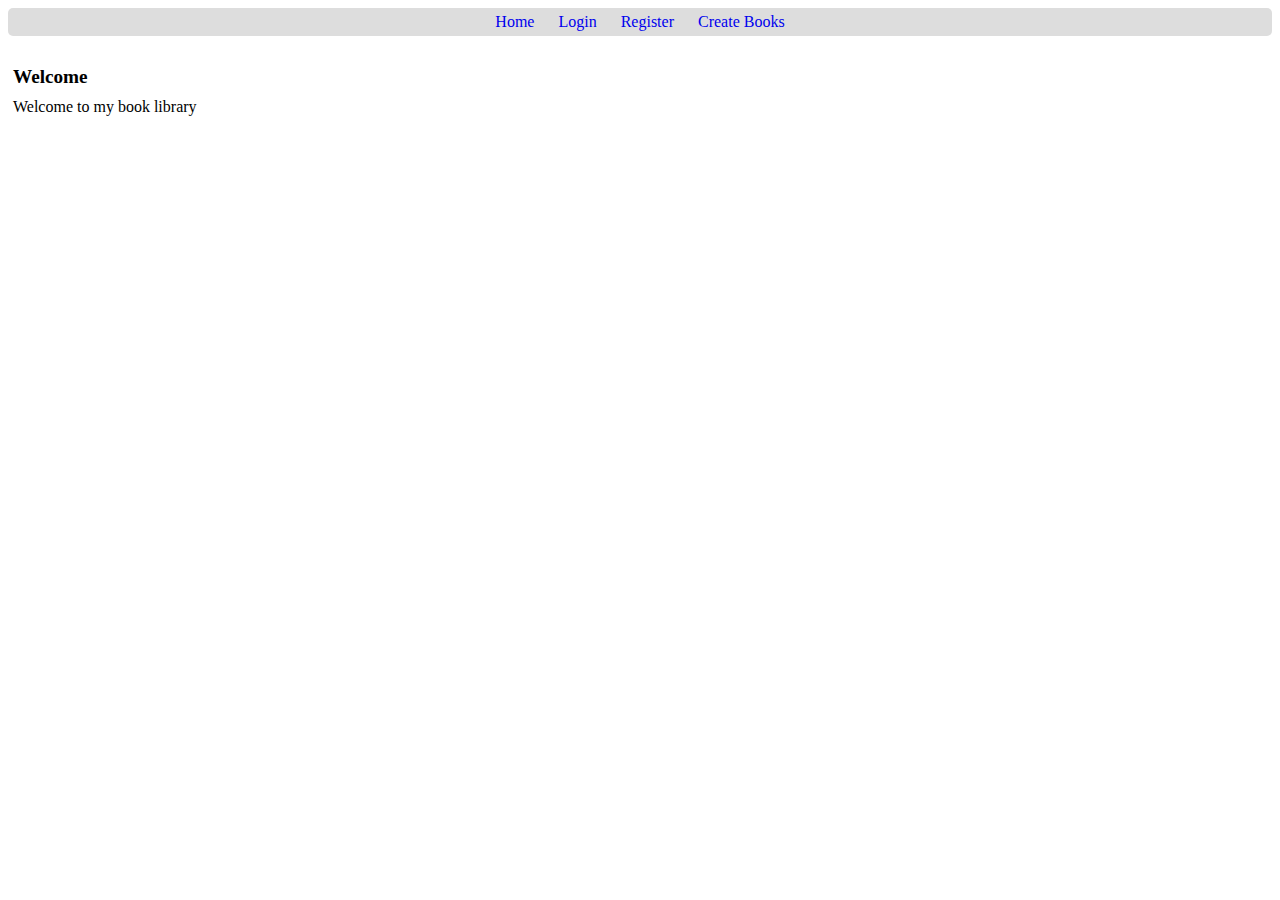
==== JSBookLibrary/books.html @ 4c9793d0 ":)" ====
<!DOCTYPE html>
<html lang="en">
<head>
    <meta charset="UTF-8">
    <title>Books Library</title>
    <link rel="stylesheet" type="text/css" href="styles/style.css"/>
    <script src="libraries/jquery-3.0.0.min.js"></script>
    <script src="libraries/books.js"></script>

</head>
<body>
<header>
    <a href="#" id="link-home">Home</a>
    <a href="#" id="link-login">Login</a>
    <a href="#" id="link-register">Register</a>
    <a href="#" id="link-list-books">List Books</a>
    <a href="#" id="link-create-books">Create Books</a>
    <a href="#" id="link-logout">Logout</a>

</header>
<main>
    <section id="loadingBox">Loading...</section>
    <section id="infoBox">Info</section>
    <section id="errorBox">Error..</section>
    <section id="viewHome">
        <h1>Welcome</h1>
        <div>Welcome to my book library</div>
    </section>
    <section id="viewLogin">
        <h1>Please login</h1>
            <form id="formLogin">
            <div>Username:</div>
            <div><input type="text" id="loginUser" required="true"/></div>
            <h1>Password:</h1>
            <div><input type="password" id="loginPass" required="true"/></div>
            <div><input type="submit" value="Login"/></div>
        </form>
    </section>

    <section id="viewRegister">
        <h1>Please register</h1>
            <form id="formRegister">
            <div>Username:</div>
            <div><input type="text" id="registerUser" required="true"/></div>
            <h1>Password:</h1>
            <div><input type="password" id="registerPass" required="true"/></div>
            <div><input type="submit" value="Register"/></div>
        </form>
    </section>
    <section id="viewListBook">
        <h1>Books</h1>
        <div id="books"></div>

    </section>
    <section id="viewCreateBook">
        <h1>Create new book</h1>
        <form id="form-createBook" style="display: none;">
            <div>Title:</div>
            <div><input type="text" id="bookTitle" requared/></div>
            <div>Author:</div>
            <div><input type="text" id="bookAuthor" requared/></div>
            <div>Description:</div>
            <div><textarea id="book-description" rows="10" required style="resize: none"></textarea> </div>
            <div><input type="submit" value="Create Book"/></div>
        </form>
    </section>
</main>
<footer>


</footer>
</body>
</html>
---- JSBookLibrary/styles/style.css ----
header {
    border-radius: 5px;
    background: #DDD;
    padding: 5px 10px;
    text-align: center;
}
header a {
    text-decoration: none;
    padding: 10px 10px;
    border-radius: 5px;

}
header a:hover {
    background: #AAA;
}

main > section {
    display: none;
    padding: 20px 5px;
}
section h1{
    margin: 10px 0;
    font-size: 1.2em;
}

#loadingBox #errorBox #infoBox {
    border-radius: 5px;
    padding: 5px 10px;
    width: 80%;
    text-align: center;
    margin: 20px auto;
}
#loadingBox{
    background-color: aquamarine;
}
#infoBox {
    background-color: green;
}
#errorBox{
    background-color: red;
}
#menu {
    background: #DDD;
    text-align: center;
    padding: 5px;
    line-height: 1.5;
    border-radius: 5px;
}
#menu a{
    display:none;
    text-decoration: none;
    padding: 5px;
    border-radius: 5px;
}
#menu a:hover{
    background: #BBB;
}
#commentsTableRow {
    background-color: white;
}
table {
    margin: auto;
    background: #d1ff62;
    
}

table th, table td {
    padding: 5px 10px;
}
.commentRow {
    display: none;
    color: white;
}
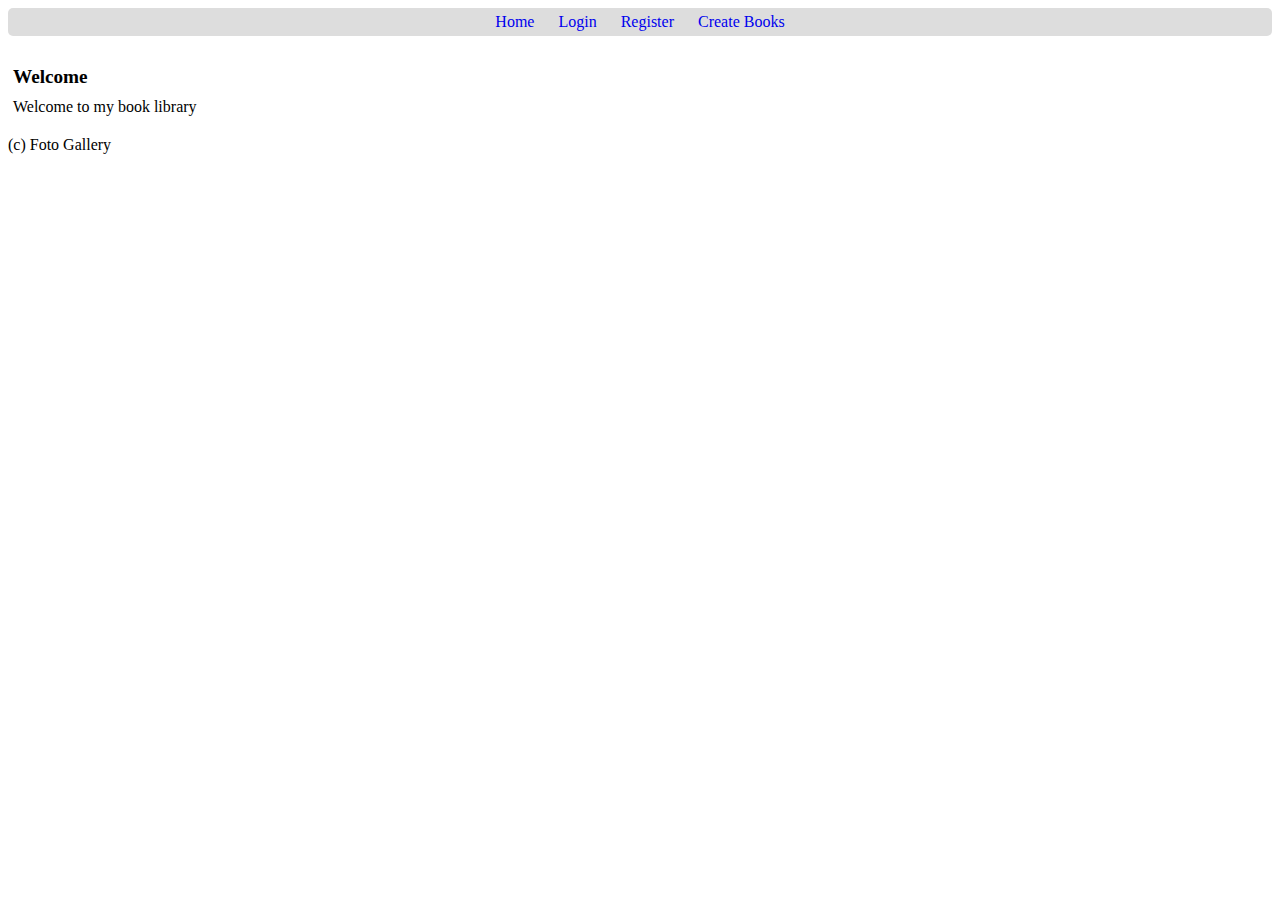
==== commit c87bf9ac: "da" ====
--- a/JSBookLibrary/books.html
+++ b/JSBookLibrary/books.html
@@ -66,7 +66,7 @@
     </section>
 </main>
 <footer>
-
+(c) Foto Gallery
 
 </footer>
 </body>
